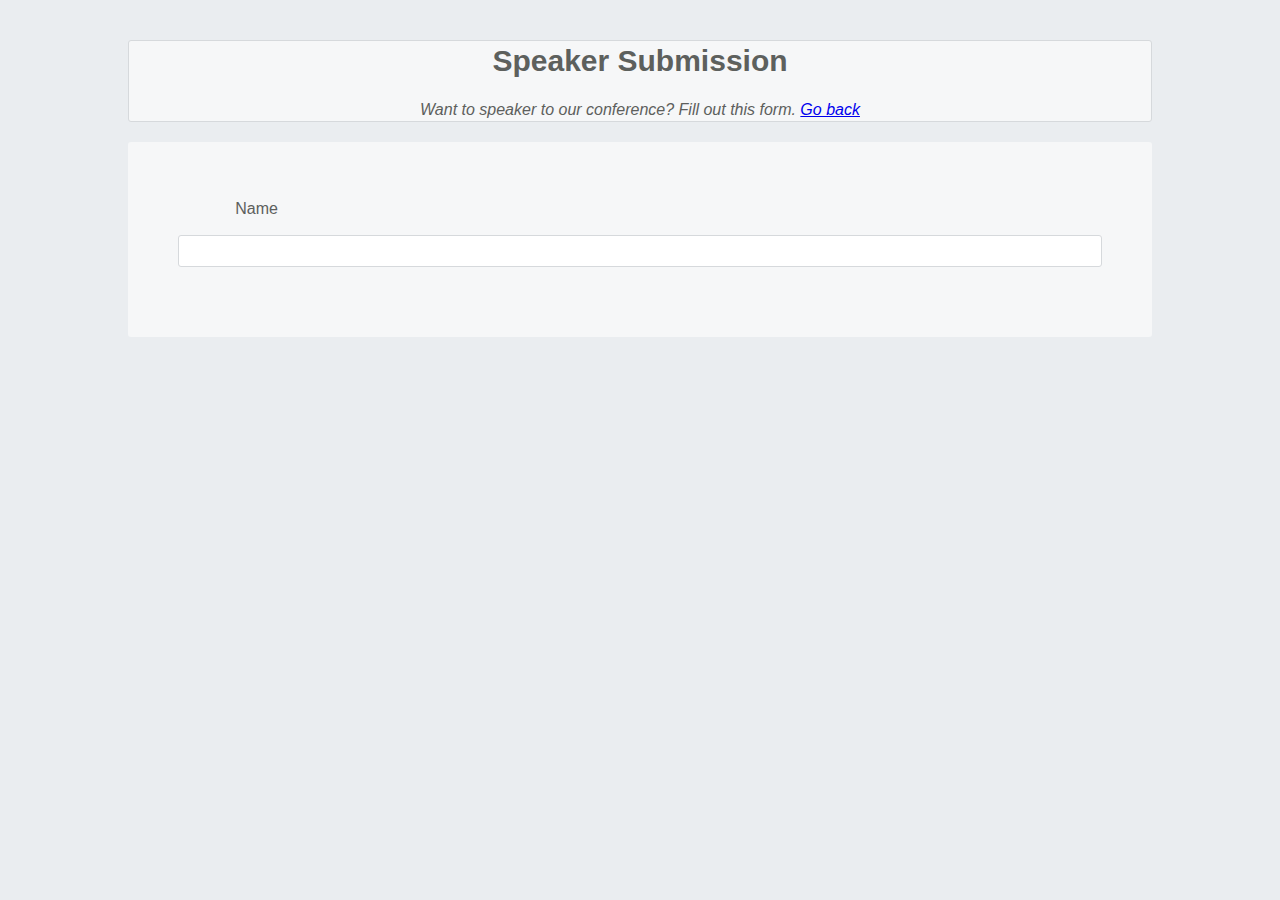
==== speakersubmission.html @ c621934e "first commit" ====
<!DOCTYPE html>
<html lang="en">
<head>
    <meta charset="UTF-8">
    <meta name="viewport" content="width=device-width, initial-scale=1.0">
    <link rel="stylesheet" href="style.css"/>
    <title>Be our speaker.</title>
</head>
<body>
    <header class="speaker-form-header"><h1>Speaker Submission</h1><p>
        <em>
            Want to speaker to our conference? Fill out this form. <a href="index.html">Go back</a>
        </em>
    </p>
</header>

 <form action="" method="" class="speaker-form">
    <div class='form-row'><label for='full-name'> Name</label><input id='full-name' name='full-name' type='text'/></div>
 </form>

</body>
</html>
---- style.css ----
*
{
    margin: 0;
    padding: 0;
    box-sizing: border-box;
}
body
{
    color: #5d605d;
    background-color: #EAEDF0;
    font-family: "Helvetica", "Arial", sans-serif;
    font-size: 16px;
    line-height: 1.3;

    display:flex;
    flex-direction: column;
    align-items: center;
}

.speaker-form-header
{
    text-align: center;
    background-color: #F6f7f8;
    border: 1px solid #D6D9DC;
    border-radius: 3px;

    width: 80%;
    margin: 40px 0;
    margin-bottom: 20px;
}

.speaker-form-header h1
{
    font-size: 30px;
    margin-bottom: 20px;
}

.speaker-form
{
    background-color: #F6f7f8;
    border: #D6D9DC;
    border-radius: 3px;

    width: 80%;
    padding: 50px;
    margin: 0 0 40px 0;
}

.form-row
{
    margin-bottom: 40px;
    display: flex;
    justify-content: flex-start;
    flex-direction: column;
    flex-wrap: wrap;
}

.form-row input[type='text']
{
    background-color: #FFFFFF;
    border: 1px solid #D6D9DC;
    border-radius: 3px;
    width: 100%;
    padding: 7px;
    font-size: 14px;
}

.form-row label
{
    margin-bottom: 15px;
}

@media only screen and (min-width: 700px)
{
    .speaker-form-header
    .speaker-form{width: 600;}
    .form-row{
        flex-direction: row;
        align-items: flex-start;
        margin-bottom: 20px;
    }
 .form-row input [type='text']{
    width: 250px;
    height: initial;
 }
 .form-row label {
    text-align: right;
    width: 120px;
    margin-top: 7px;
    padding-right: 20px;
 }

}
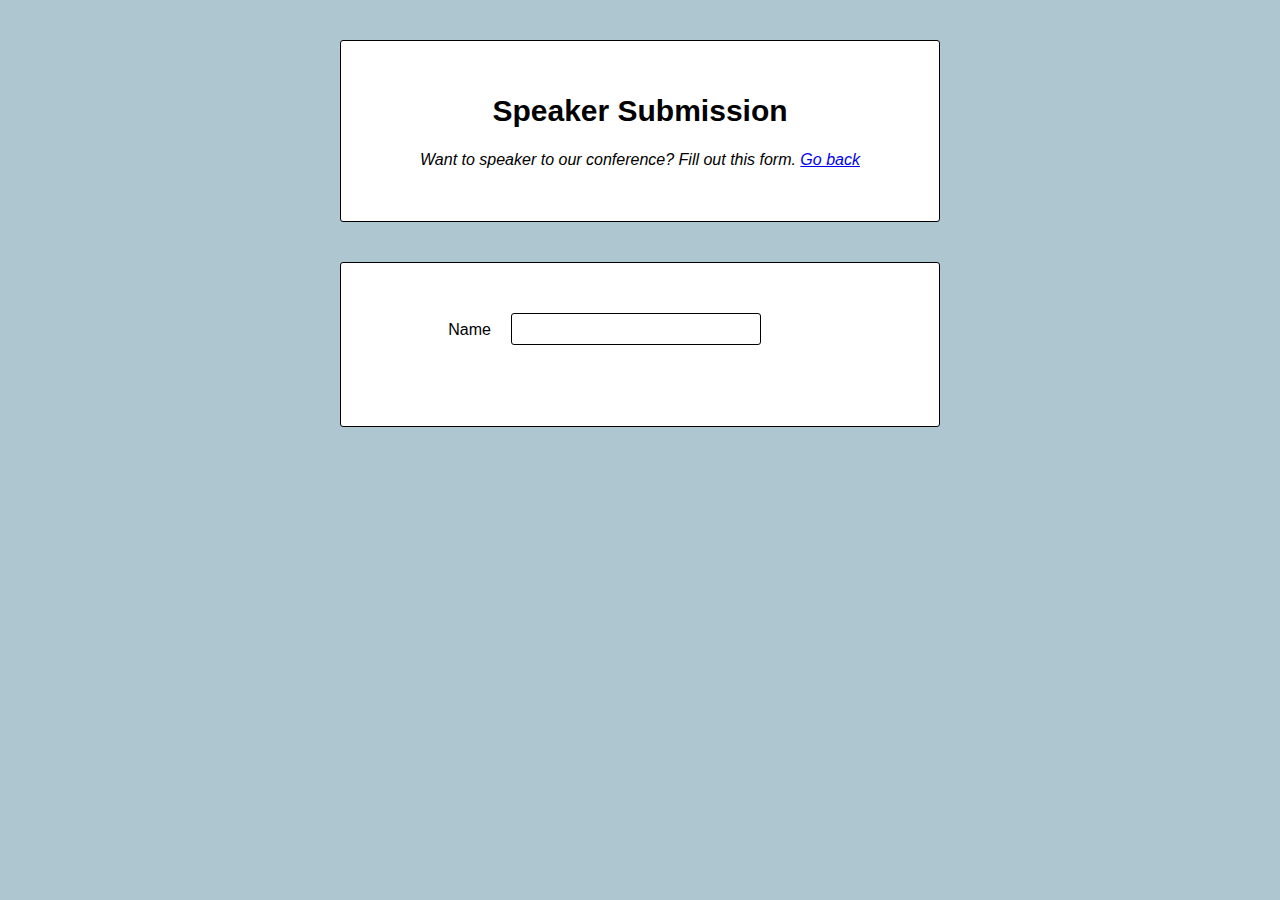
==== commit 216ac9cd: "Update speakersubmission.html" ====
--- a/speakersubmission.html
+++ b/speakersubmission.html
@@ -19,4 +19,4 @@
  </form>
 
 </body>
-</html>+</html>
--- a/style.css
+++ b/style.css
@@ -1,44 +1,40 @@
-*
-{
+* {
     margin: 0;
     padding: 0;
     box-sizing: border-box;
 }
-body
-{
-    color: #5d605d;
-    background-color: #EAEDF0;
+
+body {
+    color: black;
+    background-color: #aec6cf;
     font-family: "Helvetica", "Arial", sans-serif;
     font-size: 16px;
     line-height: 1.3;
-
-    display:flex;
+    
+    display: flex;
     flex-direction: column;
     align-items: center;
 }
 
-.speaker-form-header
-{
+.speaker-form-header {
     text-align: center;
-    background-color: #F6f7f8;
-    border: 1px solid #D6D9DC;
+    background-color: white;
+    border: 1px solid black;
     border-radius: 3px;
 
     width: 80%;
     margin: 40px 0;
-    margin-bottom: 20px;
+    padding: 50px;
 }
 
-.speaker-form-header h1
-{
+.speaker-form-header h1 {
     font-size: 30px;
     margin-bottom: 20px;
 }
 
-.speaker-form
-{
-    background-color: #F6f7f8;
-    border: #D6D9DC;
+.speaker-form {
+    background-color: white;
+    border: 1px solid black;
     border-radius: 3px;
 
     width: 80%;
@@ -46,8 +42,7 @@
     margin: 0 0 40px 0;
 }
 
-.form-row
-{
+.form-row {
     margin-bottom: 40px;
     display: flex;
     justify-content: flex-start;
@@ -55,39 +50,143 @@
     flex-wrap: wrap;
 }
 
-.form-row input[type='text']
-{
-    background-color: #FFFFFF;
-    border: 1px solid #D6D9DC;
+.form-row input[type="text"],
+.form-row input[type="email"] {
+    background-color: white;
+    border: 1px solid black;
     border-radius: 3px;
+
     width: 100%;
     padding: 7px;
     font-size: 14px;
 }
 
-.form-row label
-{
+.form-row label {
     margin-bottom: 15px;
 }
 
-@media only screen and (min-width: 700px)
-{
-    .speaker-form-header
-    .speaker-form{width: 600;}
-    .form-row{
+.form-row input[type="text"]:invalid,
+.form-row input[type="email"]:invalid {
+    border: 1px solid red;
+    color:  red;
+    box-shadow: none;
+}
+
+.legacy-form-row {
+    border: none;
+    margin-bottom: 40px;
+}
+
+.legacy-form-row legend {
+    margin-bottom: 15px;
+}
+
+.legacy-form-row .radio-label {
+    display: block;
+    font-size: 14px;
+    padding: 0 20px 0 10px;
+}
+
+.legacy-form-row input[type="radio"] {
+    margin-top: 2px;
+}
+
+.legacy-form-row .radio-label,
+.legacy-form-row input[type="radio"] {
+    float: left;
+    accent-color: black;
+}
+
+.form-row select {
+    width: 100%;
+    padding: 5px;
+    font-size: 14px;
+    -webkit-appearance: none;
+}
+
+.form-row textarea {
+    font-family: "Helvetica", "Arial", sans-serif;
+    font-size: 14px;
+    
+    border: 1px solid black;
+    border-radius: 3px;
+
+    min-height: 200px;
+    margin-bottom: 10px;
+    padding: 7px;
+    resize: none;
+}
+
+.form-row .instructions {
+    color: gray;
+    font-size: 14px;
+    margin-bottom: 30px;
+}
+
+.form-row .checkbox-label {
+    margin-bottom: 0;
+}
+
+.form-row button {
+    font-size: 16px;
+    font-weight: bold;
+
+    color: black;
+    background-color: green;
+
+    border: none;
+    border-radius: 3px;
+
+    padding: 10px 40px;
+    cursor: pointer;
+}
+
+.form-row button:hover {
+    background-color: darkgreen;
+}
+
+@media only screen and (min-width: 700px) {
+    .speaker-form-header,
+    .speaker-form {
+        width: 600px;
+    }
+    .form-row {
         flex-direction: row;
         align-items: flex-start;
         margin-bottom: 20px;
     }
- .form-row input [type='text']{
-    width: 250px;
-    height: initial;
- }
- .form-row label {
-    text-align: right;
-    width: 120px;
-    margin-top: 7px;
-    padding-right: 20px;
- }
-
-}+    .form-row input[type="text"],
+    .form-row input[type="email"],
+    .form-row select,
+    .form-row textarea {
+        width: 250px;
+        height: initial;
+    }
+    .form-row label {
+        text-align: right;
+        width: 120px;
+        margin-top: 7px;
+        padding-right: 20px;
+    }
+    .legacy-form-row {
+        margin-bottom: 10px;
+    }
+    .legacy-form-row legend {
+        width: 120px;
+        text-align: right;
+        padding-right: 20px;
+    }
+    .legacy-form-row legend {
+        float: left;
+    }
+    .form-row .instructions {
+        margin-left: 120px;
+    }
+    .form-row .checkbox-label {
+        margin-left: 120px;
+        width: auto;
+    }
+    .form-row button {
+        margin-left: 180px;
+    }
+}
